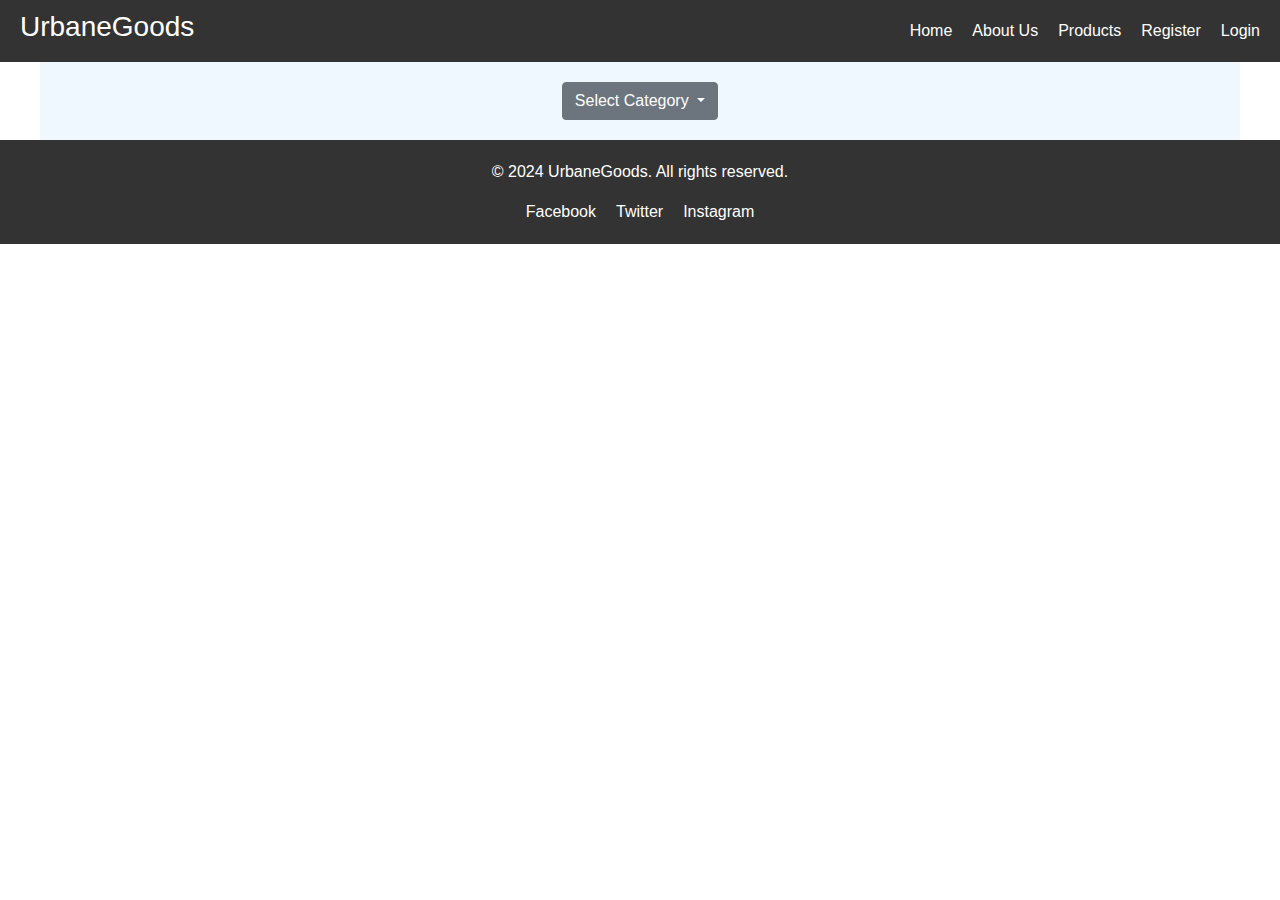
==== Index.html @ 2fea61c9 "added displayProducts and displayCategories functions" ====
<!DOCTYPE html>
<html lang="en">

<head>
    <meta charset="UTF-8" />
    <meta name="viewport" content="width=device-width, initial-scale=1, shrink-to-fit=no" />
    <meta name="description"
        content="Explore a wide range of products at our e-commerce store. Find the best deals on electronics, fashion, home goods, and more." />
    <meta name="keywords" content="e-commerce, online shopping, electronics, fashion, home goods, deals, discounts" />
    <title>UrbaneGoods</title>

    <!-- Bootstrap CSS CDN -->
    <link rel="stylesheet" href="https://stackpath.bootstrapcdn.com/bootstrap/4.5.2/css/bootstrap.min.css" />

    <!-- Custom CSS Link -->
    <link rel="stylesheet" href="style.css" />
</head>

<body>
    <!--  HTML content  -->
    <header>
        <!-- Logo -->
        <div>
            <!-- <img src="your-logo.png" alt="Logo" id="logo"> -->
            <h3>UrbaneGoods</h3>
        </div>

        <!-- Navigation links  -->
        <nav>
            <a href="#">Home</a>
            <a href="#">About Us</a>
            <a href="#">Products</a>
            <a href="#">Register</a>
            <a href="#">Login</a>
        </nav>
    </header>
    <!-- main -->
    <main>
        <section>
            <div id="products" class="products-container">

                <div class="product-category">
                    <div class="dropdown">
                        <button class="btn btn-secondary dropdown-toggle" role="button" id="dropdownMenuLink" data-bs-toggle="dropdown" aria-expanded="false">
                         Select Category
                        </button>
            
                        <ul id="drop-category" class="dropdown-menu" aria-labelledby="dropdownMenuLink">
                        </ul>
                      </div>
                </div>

            </div>
        </section>
    </main>
    <!-- Footer -->
    <footer>
        <p>&copy; 2024 UrbaneGoods. All rights reserved.</p>

        <!-- Social Media Icons -->
        <div class="social-icons">
            <a href="#" target="_blank">Facebook</a>
            <a href="#" target="_blank">Twitter</a>
            <a href="#" target="_blank">Instagram</a>
        </div>
    </footer>

    <!-- Bootstrap JS and Popper.js CDN (required for Bootstrap JavaScript components) -->
    <script src="https://cdn.jsdelivr.net/npm/bootstrap@5.0.2/dist/js/bootstrap.bundle.min.js" integrity="sha384-MrcW6ZMFYlzcLA8Nl+NtUVF0sA7MsXsP1UyJoMp4YLEuNSfAP+JcXn/tWtIaxVXM" crossorigin="anonymous"></script>
    <!-- Custom scripts or JS files here -->
    <script src="app.js"></script>
</body>

</html>
---- style.css ----
body {
  margin: 0;
  font-family: Arial, sans-serif;
}

/* Navigation Bar Styles */
header {
  background-color: #333;
  padding: 10px 20px;
  color: white;
  display: flex;
  justify-content: space-between;
  align-items: center;
}

#logo {
  width: 50px;
  height: auto;
}

nav {
  display: flex;
  gap: 20px;
}

nav a {
  color: white;
  text-decoration: none;
}
nav a:hover {
  text-decoration: none;
}

/* Main styles */
.products-container {
  width: 1200px;
  background-color: aliceblue;
  margin: auto;
  padding: 20px;
  display: flex;
  justify-content: center;
  flex-wrap: wrap;
  gap: 20px;
}
.product-card {
  width: 300px;
  height: 450px;
  background-color: #fff;
  border-radius: 8px;
  box-shadow: 0 4px 8px rgba(0, 0, 0, 0.1);
  padding: 20px;
  text-align: center;
}
.product-img {
  width: 150px;
  height: 160px;
}
.product-details-container {
  width: 480px;
  height: 600px;
  background-color: #fff;
  border-radius: 8px;
  box-shadow: 0 4px 8px rgba(0, 0, 0, 0.1);
  padding: 20px;
  text-align: center;
}
/* Footer Styles */
footer {
  background-color: #333;
  color: white;
  padding: 20px;
  text-align: center;
}

.social-icons {
  display: flex;
  justify-content: center;
  margin-top: 10px;
}

.social-icons a {
  color: white;
  text-decoration: none;
  margin: 0 10px;
}
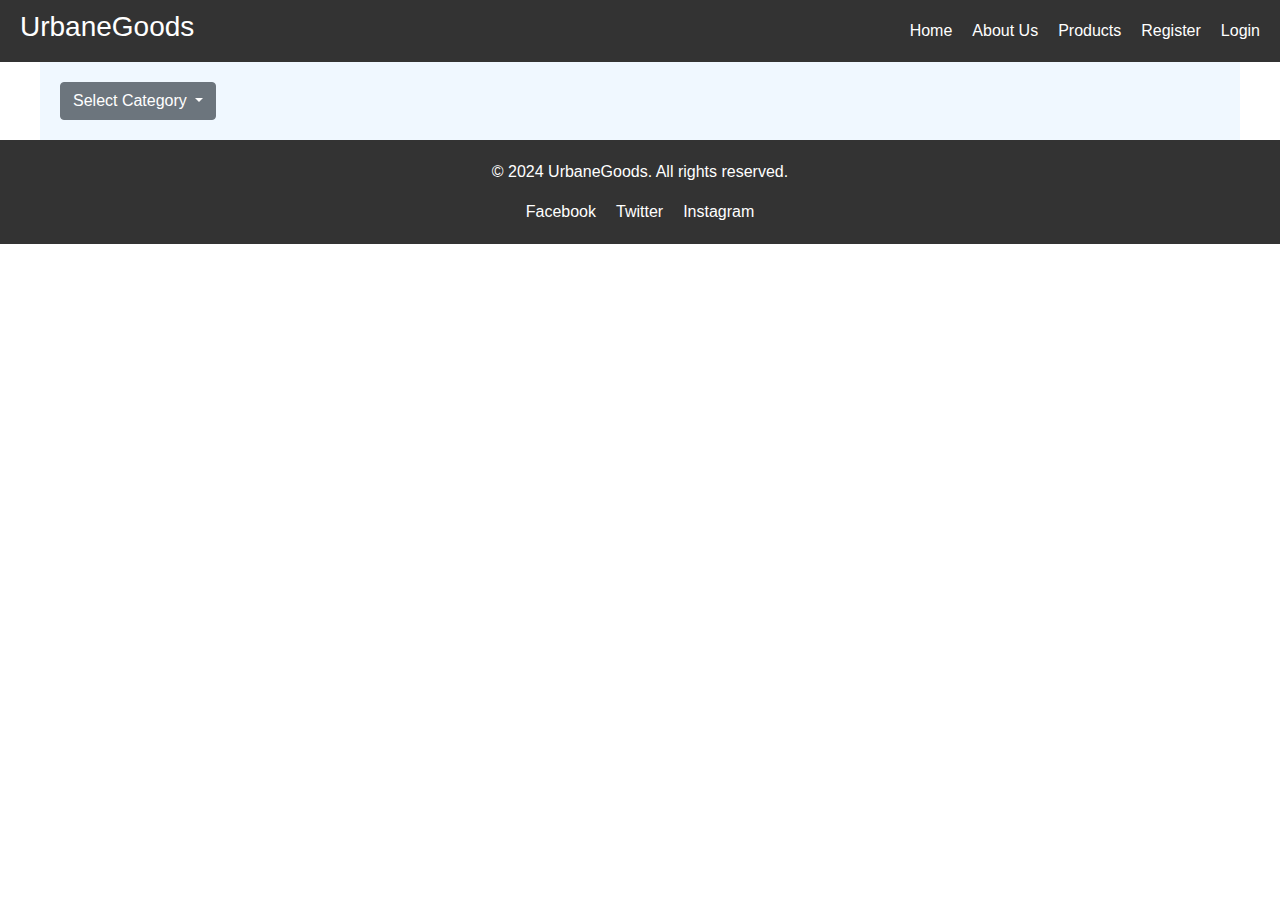
==== commit a0368f9e: "added single category products function" ====
--- a/Index.html
+++ b/Index.html
@@ -37,20 +37,22 @@
     <!-- main -->
     <main>
         <section>
-            <div id="products" class="products-container">
+            <div class="products-container grid">
+                <div class="product-category grid-cols-3">
+                    <div class="dropdown">
+                        <button class="btn btn-secondary dropdown-toggle" role="button" id="dropdownMenuLink"
+                            data-bs-toggle="dropdown" aria-expanded="false">
+                            Select Category
+                        </button>
 
-                <div class="product-category">
-                    <div class="dropdown">
-                        <button class="btn btn-secondary dropdown-toggle" role="button" id="dropdownMenuLink" data-bs-toggle="dropdown" aria-expanded="false">
-                         Select Category
-                        </button>
-            
                         <ul id="drop-category" class="dropdown-menu" aria-labelledby="dropdownMenuLink">
                         </ul>
-                      </div>
+                    </div>
                 </div>
+                <div id="products" class="grid-cols-9">
+                </div>
+            </div>
 
-            </div>
         </section>
     </main>
     <!-- Footer -->
@@ -66,7 +68,9 @@
     </footer>
 
     <!-- Bootstrap JS and Popper.js CDN (required for Bootstrap JavaScript components) -->
-    <script src="https://cdn.jsdelivr.net/npm/bootstrap@5.0.2/dist/js/bootstrap.bundle.min.js" integrity="sha384-MrcW6ZMFYlzcLA8Nl+NtUVF0sA7MsXsP1UyJoMp4YLEuNSfAP+JcXn/tWtIaxVXM" crossorigin="anonymous"></script>
+    <script src="https://cdn.jsdelivr.net/npm/bootstrap@5.0.2/dist/js/bootstrap.bundle.min.js"
+        integrity="sha384-MrcW6ZMFYlzcLA8Nl+NtUVF0sA7MsXsP1UyJoMp4YLEuNSfAP+JcXn/tWtIaxVXM"
+        crossorigin="anonymous"></script>
     <!-- Custom scripts or JS files here -->
     <script src="app.js"></script>
 </body>
--- a/style.css
+++ b/style.css
@@ -36,12 +36,16 @@
   width: 1200px;
   background-color: aliceblue;
   margin: auto;
+  display: flex;
   padding: 20px;
+}
+#products {
   display: flex;
   justify-content: center;
   flex-wrap: wrap;
-  gap: 20px;
+  gap: 18px;
 }
+
 .product-card {
   width: 300px;
   height: 450px;
@@ -56,8 +60,6 @@
   height: 160px;
 }
 .product-details-container {
-  width: 480px;
-  height: 600px;
   background-color: #fff;
   border-radius: 8px;
   box-shadow: 0 4px 8px rgba(0, 0, 0, 0.1);
